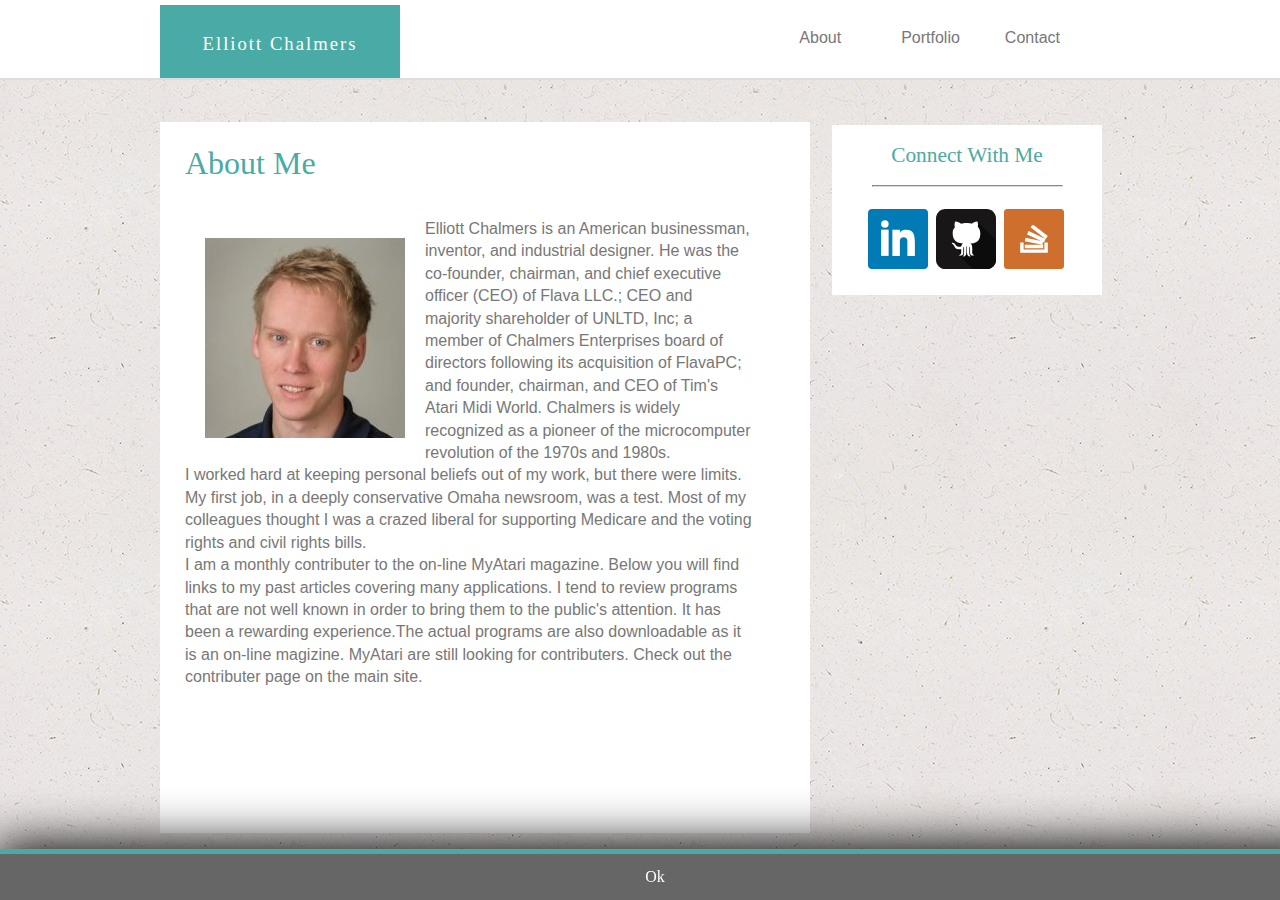
==== index.html @ f7cdfa8e "initialsite" ====
<!DOCTYPE html>
<html>
<head>

<meta name="viewport" content="width=device-width, initial-scale=1.0">

	<link rel="stylesheet" href="assets/reset.css">
	<link rel="stylesheet" href="assets/style.css">


	<title>About Me</title>
</head>

<body>
 
<header>
<div id='content'>
			
			<span id="sp1">Elliott Chalmers</span>
			<span id="sp2"><a href="contact.html">Contact</a></span>
			<span id="sp3"><a href="portfolio.html">Portfolio</a></span>
			<span id="sp4"><a href="index.html">About</a></span>
</div>
</header>




<section class="body">
			<section class="mainBox">
				<h1>About Me</h1>
				
				<p class='aboutP'><img class='profile' src='images/profile.jpg'>
				Elliott Chalmers is an American businessman, inventor, and industrial designer. He was the co-founder, chairman, and chief executive officer (CEO) of Flava LLC.; CEO and majority shareholder of UNLTD, Inc; a member of Chalmers Enterprises board of directors following its acquisition of FlavaPC; and founder, chairman, and CEO of Tim's Atari Midi World. Chalmers is widely recognized as a pioneer of the microcomputer revolution of the 1970s and 1980s.
				
				<br>
				I worked hard at keeping personal beliefs out of my work, but there were limits. My first job, in a deeply conservative Omaha newsroom, was a test. Most of my colleagues thought I was a crazed liberal for supporting Medicare and the voting rights and civil rights bills.
				<br>
				I am a monthly contributer to the on-line MyAtari magazine. Below you will find links to my past articles covering many applications. I tend to review programs that are not well known in order to bring them to the public's attention. It has been a rewarding experience.The actual programs are also downloadable as it is an on-line magizine. MyAtari are still looking for contributers. Check out the contributer page on the main site. 
				</p>
	</section>
			<section class=connect>
				<h3>Connect With Me</h3>
				<hr>
				<div class=cimg>
				<a href='https://www.linkedin.com/in/elliott-chalmers-20642a36/'> <img class='connectimg' src="images/1487476366_square-linkedin.svg"></a>
				<a href='https://github.com/ikkibower'><img class='connectimg' src="images/1487476334_github2.svg"></a>
				<a href='http://stackoverflow.com/users/7589863/elliott-chalmers'><img class='connectimg' src="images/1487476416_stackoverflow-square-social-media.svg"></a>
				</div>
			</section>
		
		</section>

</section>
</body>

<footer>
	Ok
</footer>

</html>
---- assets/style.css ----
html{
	width: 100%;
}
body{
	width: 100%;
	margin:auto;
	background-image: url(../images/ep_naturalwhite.png);
	color: blue;
	z-index: 8;

}

h1 {
	font-size: 24pt;
	font-family: "Georgia", Times, serif;
	padding: 15px;
	color:#4aaaa5;
	color:#4aaaa5;
}
h2{
	font-family: "Georgia", Times, serif;
	padding:2px;
	margin:5px;

	
}
h3{
	font-size: 16pt;
	font-family: "Georgia", Times, serif;
	text-align: center;
	padding: 20px;
	padding-bottom: 4px;
	color:#4aaaa5;
}
p{
	font-family: 'Arial', 'Helvetica Neue', Helvetica, sans-serif;
	padding: 4px 15px 15px 15px;
	padding-bottom: 20px;
	margin-bottom: 40px;
}

li{
	display:inline;
}
hr{
	border-color: #dddddd; 
	margin-top: 15px;
	width:70%;
}
a{
	margin:auto;
	text-decoration: none;
	color:#777777;
}
form{
	color:#777777;
	margin:0px;
}
.body{
	width: 960px;
	height: 100vh;
	margin: auto;
	background-image: url(../images/ep_naturalwhite.png);
	background-repeat: repeat;
	background-color: #cccccc;
	z-index: 8;
	
}

.mainBox{
	padding: 10px;
	clear: both;
	position: relative;
	top: 20px;
	
	overflow: auto;

	float:left;
	width: 650px;
	min-width: 290px;
	height:79vh;
	
	
	box-sizing:border-box;
	margin: 22px 0px 22px 0px;
	z-index: 9;
	display: inline-block;
	background:#ffffff;
	color: #0000b3;
}
.aboutP{
	float: left;
	margin-top: 20px;
	width:90%;
	line-height: 140%;
	color:#777777;
	word-wrap: break-word;
}
.profile{
	margin:20px;
	float: left;
}
.connect{
	position: relative;
	top: 23px;

	margin: 22px 0px 22px 22px;
	float:left;
	width: 270px;
	
	height: 170px;

	overflow: auto;
	background:white;
	color: #4aaaa5;
	border-color: white;
	border-style: solid;
	overflow: visible;
	z-index: 8;
}

.connectimg{
	float:left;
	position: relative;
	width:60px;
	margin: 5px;
	left: 12%;
	bottom:-10px;
	margin: 4px;
}


.contact{
	clear: both;
	float: left;
	margin: 20px;

}

input{
	width:80%;
	height:20px;
}

[type='submit']{
	position: relative;
	top: 20px;
	padding: 20px 40px;
	background-color: #4aaaa5;
	color: white;
	
}



header{
	float: left;
	position: relative;
	background-color:#ffffff;
	border-width: 0px 0px 2px 0px;
	border-style: solid;
	border-color: #dddddd;
	padding: 0px;
	box-sizing: border-box;
	width: 100%;
	height: 80px;
	
}
#content{
	margin:auto;
	width:960px;
	bottom:80px;
	height: 0px;
	border-style: none;
}

span{	
		padding: 15px; 
		box-sizing: border-box;
		overflow: hidden;
		z-index: 10;
	
}

#sp1 {
		width: 240px;
		height: 75px;
		

		float: left;

		padding: 30px;

		font-family: "Georgia", Times, serif;
		font-size: 14pt;
		letter-spacing:2px;
		color:white;
		text-align: center;

		background-color:#4aaaa5;
	
		position: relative;
		bottom:-5px;
		
	
	border-width: 0px 0px 2px 0px;
	border-style: solid;
	border-color: #dddddd;
	z-index: 10;
}

#sp2 {
		
	font-family: 'Arial', 'Helvetica Neue', Helvetica, sans-serif;
		float: right;
		
		text-align: center;
		background-color:white;
		padding: 30px;
		margin-top: 0px;
		border-left:20px; 
		border-color: red;
		border-width: 5px;

		position: relative;
		right:30px;
		
		
}


#sp3 {
		
	font-family: 'Arial', 'Helvetica Neue', Helvetica, sans-serif;
		float: right;
		
		text-align: center;
		background-color:white;
		padding: 30px;
		margin-top: 0px;
		border-left:20px; 
		border-color: red;
		border-width: 5px;

		position: relative;
		right:15px;

		}
#sp4 {
		
	font-family: 'Arial', 'Helvetica Neue', Helvetica, sans-serif;
		float: right;
		
		text-align: center;
		background-color:white;
		padding: 30px;
		margin-top: 0px;
		border-left:20px; 
		border-color: red;
		border-width: 5px;

		position: relative;
		right:15px;
		z-index: 9;
		
		}

.pfolio{
	float:left;
	margin: 20px;
}
.pftext{

	width: 140px;
	height: 0px;
	padding: 10px 30px 40px 30px;
	background-color:#4aaaa5;
	z-index: 10;
	position: absolute;
	top:200px;
	text-align: center;
	color: white;
	font-size: 12pt;
}
#pf_nr{
	clear:both;
}
#pftx_r2{
	
	top:445px;
}
#pftx_r3{
	top:690px;
	}

footer{
	clear: both;
	margin-top: 0px;
	float: left;
	position: fixed;
	left:0vw;
	bottom: 0;
	padding: 15px;
	text-align: center;
	width: 100%;
	color: white;
	border-style: solid;
	border-width: 5px 0px 0px 0px;
	border-color: #4aaaa5;
	background-color:#666666;
	box-shadow: 10px 10px 50px 15px black;
	z-index: 10;
}

@media screen and (max-width:980px){
	
}

@media screen and (max-width:768px){
	#content{
		width:748px;
	}
	
	body{
		width:748px;
		position: static;
		overflow: auto;

	}
	
	

	.mainBox{
		width:70%;
		margin:15px;
		
	}

	.connect{
		width: 70%;
		margin:15px;
		

	
	}
	.connectimg{
	
		
	}
}


@media screen and (max-width:640px){
	
}
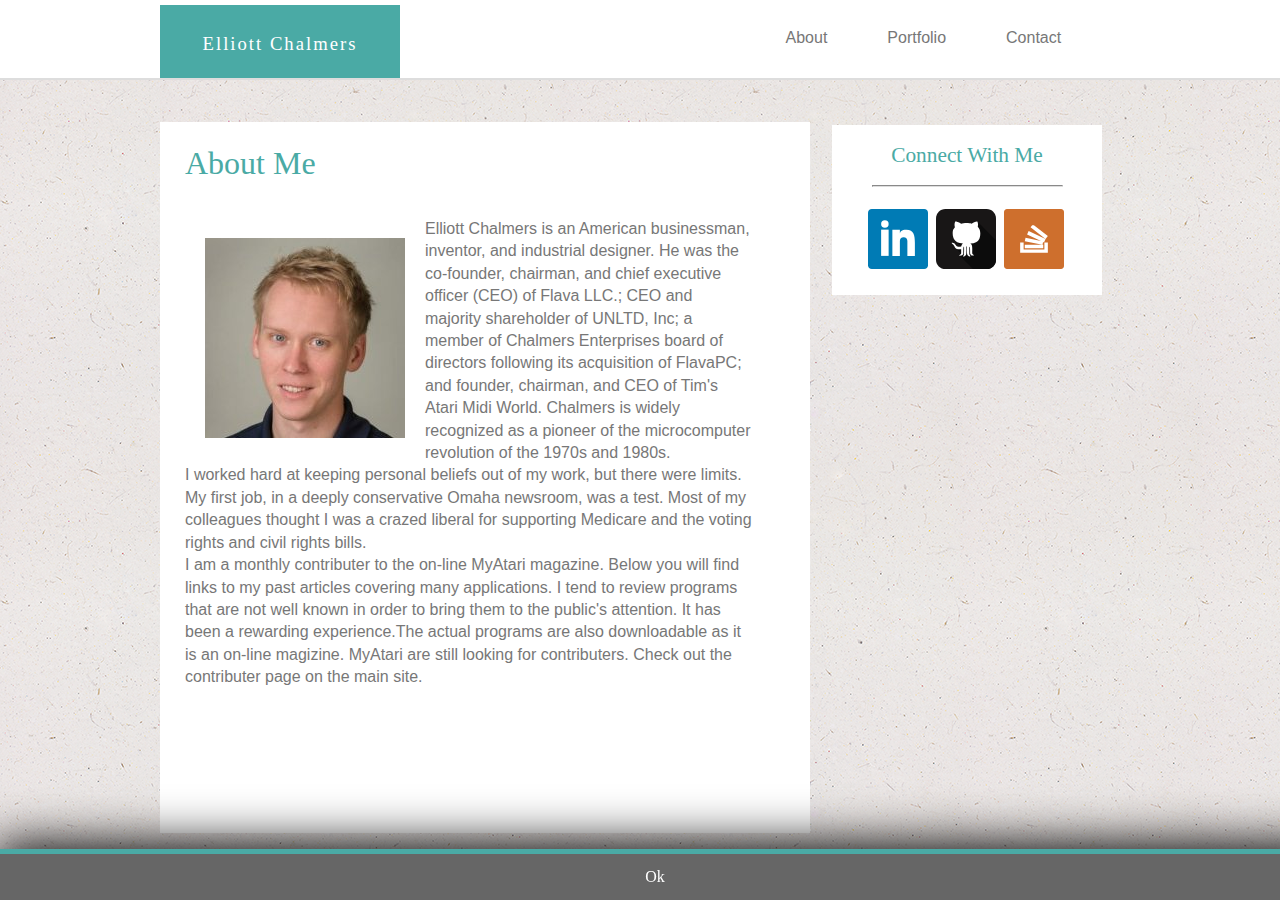
==== commit e200ecd8: "final" ====
--- a/index.html
+++ b/index.html
@@ -17,9 +17,11 @@
 <div id='content'>
 			
 			<span id="sp1">Elliott Chalmers</span>
-			<span id="sp2"><a href="contact.html">Contact</a></span>
+			<span id="sp4"><a href="contact.html">Contact</a></span>
 			<span id="sp3"><a href="portfolio.html">Portfolio</a></span>
-			<span id="sp4"><a href="index.html">About</a></span>
+
+			<span id="sp2"><a href="index.html">About</a></span>
+			
 </div>
 </header>
 
--- a/assets/style.css
+++ b/assets/style.css
@@ -223,7 +223,7 @@
 		border-width: 5px;
 
 		position: relative;
-		right:30px;
+		right:3%;
 		
 		
 }
@@ -243,7 +243,7 @@
 		border-width: 5px;
 
 		position: relative;
-		right:15px;
+		right:3%;
 
 		}
 #sp4 {
@@ -260,8 +260,8 @@
 		border-width: 5px;
 
 		position: relative;
-		right:15px;
-		z-index: 9;
+		right:3%;
+		
 		
 		}
 
@@ -313,43 +313,103 @@
 }
 
 @media screen and (max-width:980px){
-	
+	.mainBox{
+		width:60%;
+		margin:15px;	
+	}
+	.connect{
+		width: 30%;
+		margin:15px;	
+	}
 }
 
 @media screen and (max-width:768px){
 	#content{
 		width:748px;
 	}
-	
-	body{
+	.body{
 		width:748px;
 		position: static;
 		overflow: auto;
-
-	}
-	
-	
-
+	}
 	.mainBox{
-		width:70%;
-		margin:15px;
-		
-	}
-
+		width:80%;
+		margin:15px;	
+	}
 	.connect{
-		width: 70%;
-		margin:15px;
-		
-
-	
-	}
-	.connectimg{
-	
-		
-	}
+		width: 60%;
+		margin:15px;	
+	}
+	.connectimg{		
+	}
+
 }
 
 
 @media screen and (max-width:640px){
-	
+	header{
+
+		width:640px;
+		position: static;
+	}
+	html{
+		width:640px;
+	}
+	.body{
+		margin: 0px;
+		width:640px;
+	}
+	span{
+		text-align: center;
+	}
+	#sp1{
+		width:100%;
+		float: right;
+	}
+	#sp2{
+		float: right;
+		width:33.33%;
+	}
+	#sp3{
+		float: right;
+		width:33.33%;
+	}
+	#sp4{
+		float: right;
+		width:33.34%;
+	}
+	.mainBox{
+		width: 80%;
+		margin-top:80px;
+	}
+	img{
+		width:400px;
+	}
+	.pftext{
+
+	width: 400px;
+	height: 0px;
+	padding: 10px 30px 40px 30px;
+	background-color:#4aaaa5;
+	z-index: 10;
+	position: absolute;
+	top:400px;
+	text-align: center;
+	color: white;
+	font-size: 12pt;
+}
+
+#pftx_r2{
+	
+	top:860px;
+}
+#pftx_r3{
+	top:690px;
+	}
+#no2{
+	top:900px;
+}
+#no3{
+	top:1200px;
+}
 }